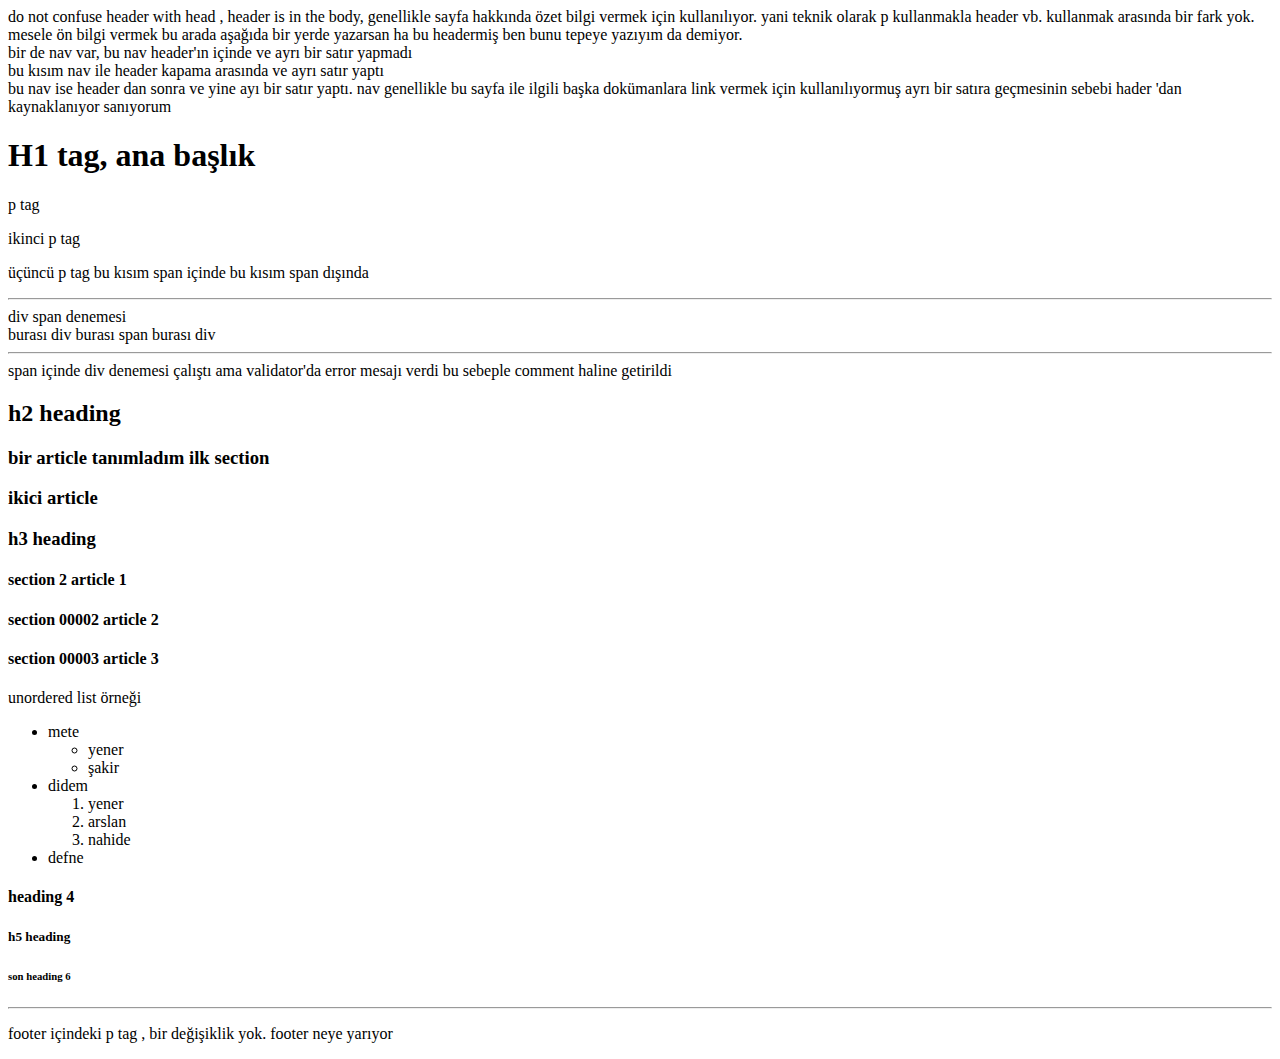
==== calismalar/index.html @ d7f4715c "denemeler devam ediyor" ====
<!DOCTYPE html>
<html>
<head>
	<title>deneme ve test çalışmalarım</title>
	<meta charset="utf-8">
</head>
<body>
<header>do not confuse header with head , header is in the body,  genellikle sayfa hakkında özet bilgi vermek için kullanılıyor. yani teknik olarak p kullanmakla  header vb. kullanmak arasında bir fark yok.  mesele ön bilgi vermek bu arada aşağıda bir yerde yazarsan ha bu headermiş ben bunu tepeye yazıyım da demiyor. <nav>bir de nav var, bu nav header'ın  içinde ve ayrı bir satır yapmadı</nav> bu kısım nav ile header kapama arasında ve ayrı satır yaptı
 </header>
<nav>bu nav ise header dan sonra ve yine ayı bir satır yaptı. nav genellikle bu sayfa ile ilgili başka dokümanlara link vermek için kullanılıyormuş ayrı bir satıra geçmesinin sebebi hader 'dan kaynaklanıyor sanıyorum</nav>


<h1>H1 tag, ana başlık</h1>

<p> p tag </p>
<p> ikinci p tag </p>
<p> üçüncü p tag <span> bu kısım span içinde </span> bu kısım span dışında</p> 
<hr>
<div>div span denemesi</div>
<div>burası div <span>burası span </span>burası div</div>
<hr>

<span>span içinde div denemesi çalıştı ama validator'da error mesajı verdi bu sebeple comment haline getirildi</span>

<!--- <span>burası span <div>burası div</div> burası span</span>
-->

<section><h2>h2  heading </h2>
<article><h3>bir article tanımladım ilk section</h3></article>
<article><h3>ikici article</h3></article>
</section>


<section><h3>h3 heading </h3>
<article><h4> section 2 article 1 </h4></article>
<article><h4>section 00002 article 2</h4></article>
<article><h4>section 00003 article 3</h4></article>
</section>


<p>unordered list örneği </p>

<ul>  
	<li>mete
	<ul>
		<li>yener</li>
		<li>şakir</li>
	</ul>
	</li>
	<li>didem
        <ol>
        <li>yener</li>
        <li>arslan</li>
        <li>nahide</li>
        </ol>
	</li>
	<li>defne</li>
</ul>


<h4>heading 4 </h4>
<h5>h5  heading</h5>
<h6>son  heading 6</h6>




<footer>
<hr> 
	<p>footer içindeki p tag , bir değişiklik yok. footer neye yarıyor</p>



</footer>
</body>


</html>
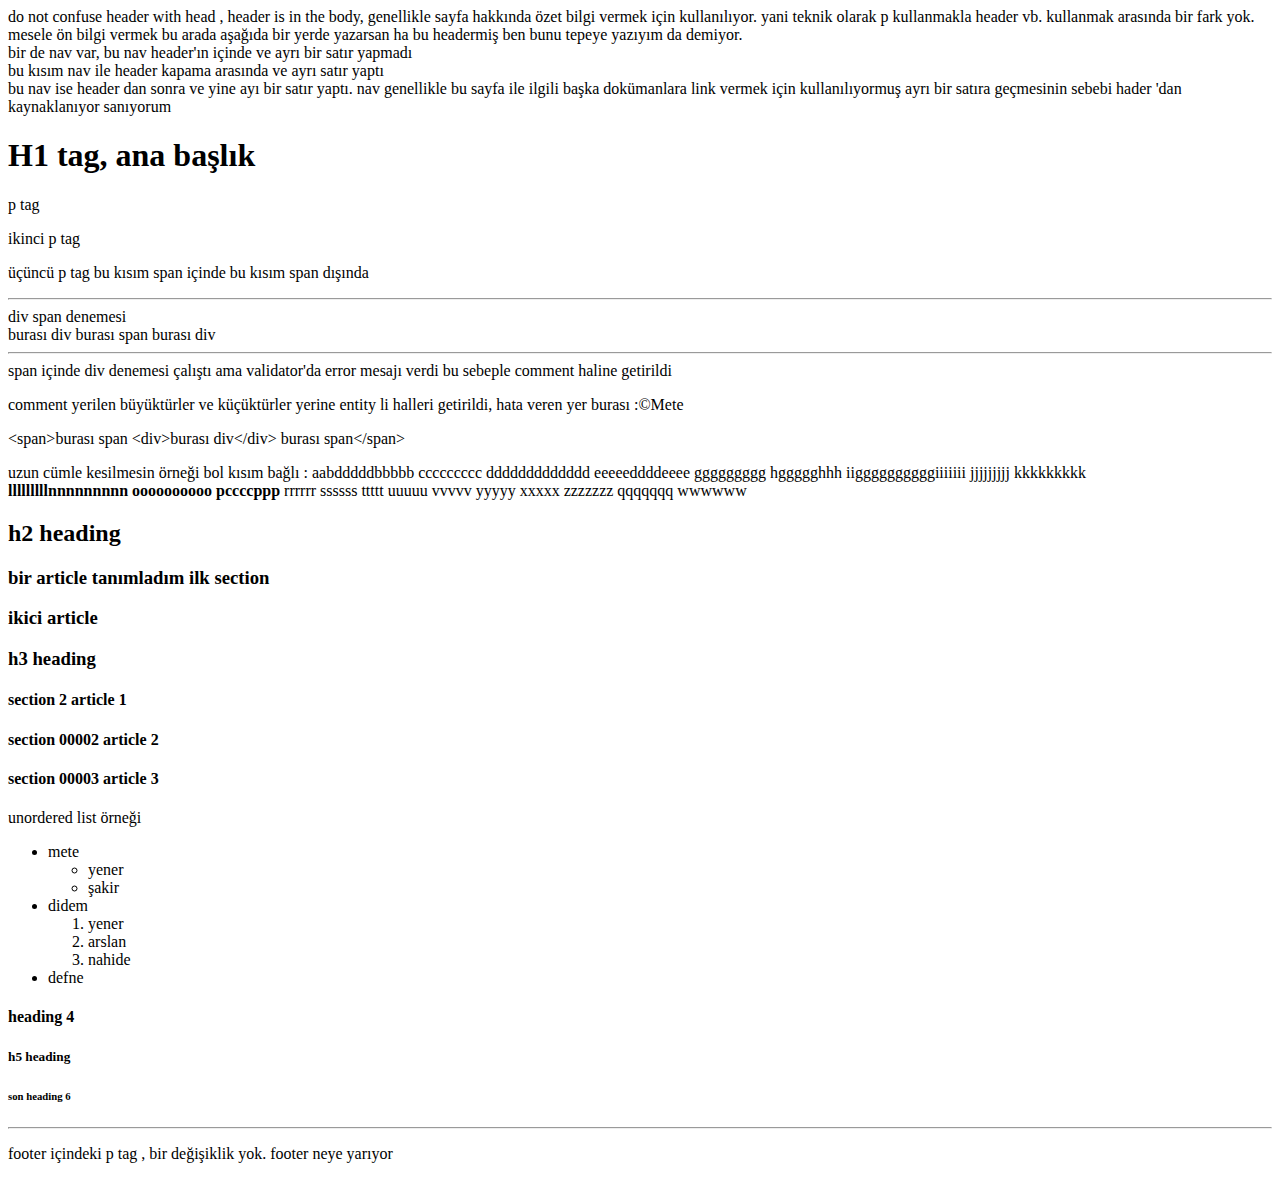
==== commit 88073cb2: "linklere kadar geldim daha css e çok var :)" ====
--- a/calismalar/index.html
+++ b/calismalar/index.html
@@ -24,6 +24,11 @@
 
 <!--- <span>burası span <div>burası div</div> burası span</span>
 -->
+<p>comment yerilen büyüktürler ve küçüktürler yerine entity li halleri getirildi,  hata veren yer burası :&copy;Mete</p>
+
+<p>&lt;span&gt;burası span &lt;div&gt;burası div&lt;/div&gt; burası span&lt;/span&gt;</p>
+<p>uzun cümle kesilmesin örneği bol kısım bağlı :  aabdddddbbbbb ccccccccc ddddddddddddd eeeeeddddeeee  ggggggggg hggggghhh iiggggggggggiiiiiii jjjjjjjjj kkkkkkkkk <b>lllllllllnnnnnnnnn&nbsp;oooooooooo&nbsp;pccccppp</b> rrrrrr ssssss ttttt uuuuu vvvvv yyyyy  xxxxx zzzzzzz qqqqqqq wwwwww</p>
+
 
 <section><h2>h2  heading </h2>
 <article><h3>bir article tanımladım ilk section</h3></article>
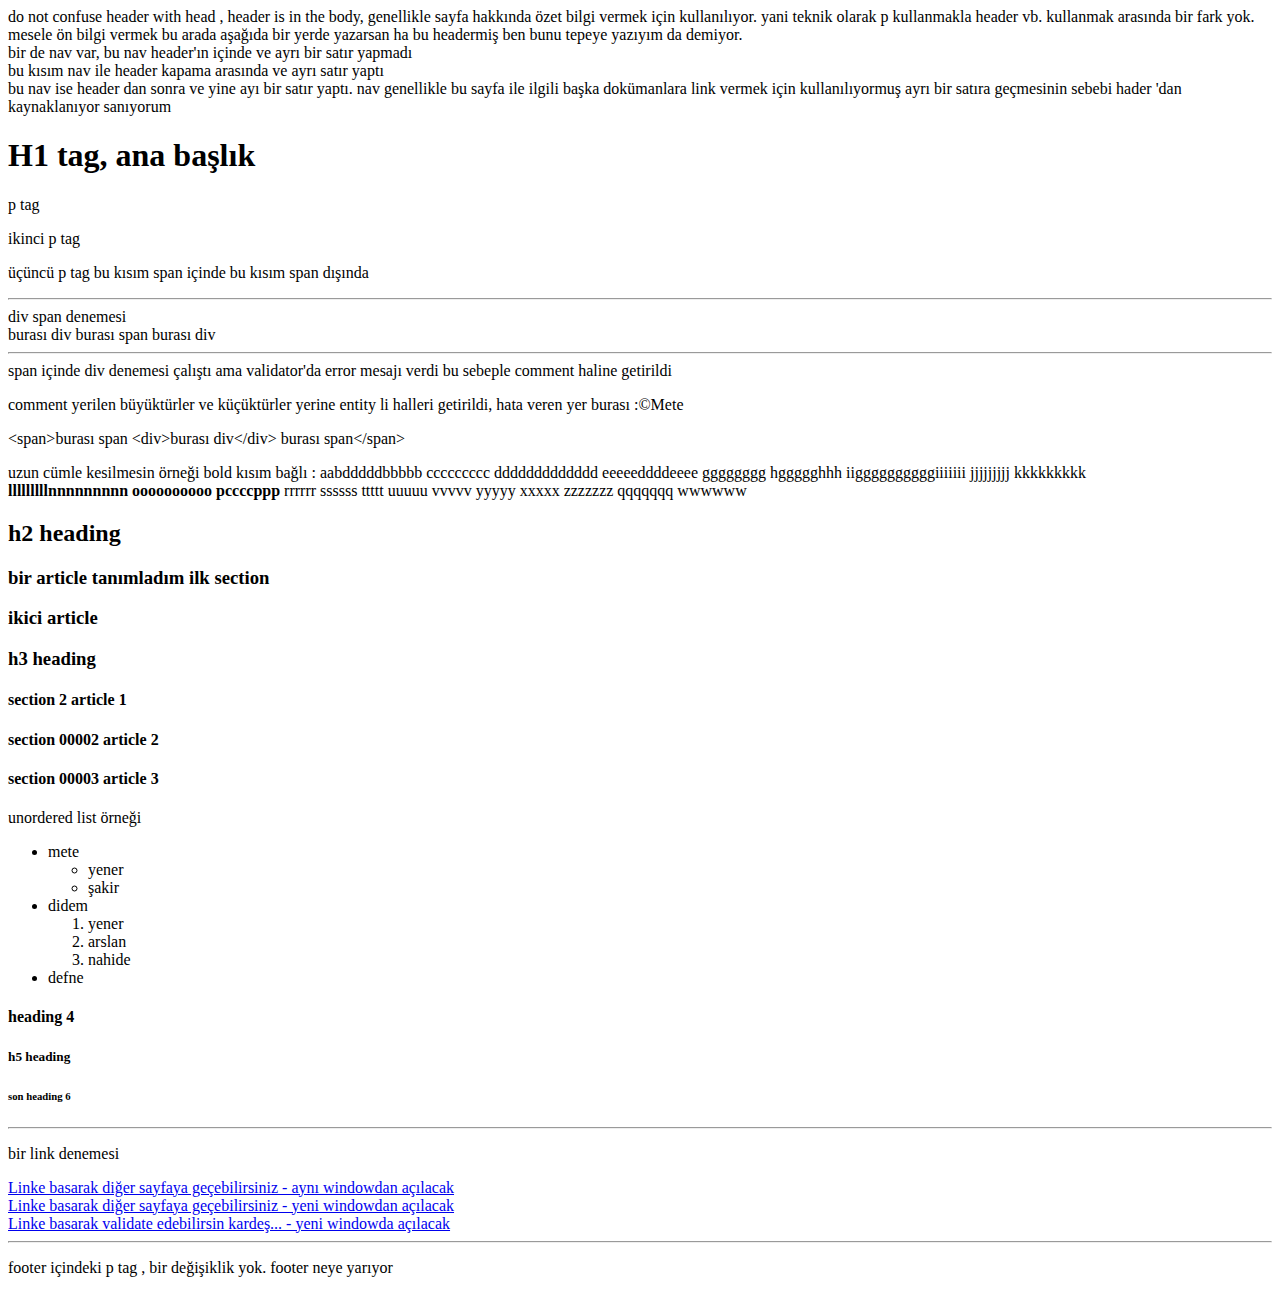
==== commit 7caef863: "bu gün bitmek üzere" ====
--- a/calismalar/index.html
+++ b/calismalar/index.html
@@ -1,5 +1,5 @@
 <!DOCTYPE html>
-<html>
+<html lang="tr">
 <head>
 	<title>deneme ve test çalışmalarım</title>
 	<meta charset="utf-8">
@@ -27,7 +27,7 @@
 <p>comment yerilen büyüktürler ve küçüktürler yerine entity li halleri getirildi,  hata veren yer burası :&copy;Mete</p>
 
 <p>&lt;span&gt;burası span &lt;div&gt;burası div&lt;/div&gt; burası span&lt;/span&gt;</p>
-<p>uzun cümle kesilmesin örneği bol kısım bağlı :  aabdddddbbbbb ccccccccc ddddddddddddd eeeeeddddeeee  ggggggggg hggggghhh iiggggggggggiiiiiii jjjjjjjjj kkkkkkkkk <b>lllllllllnnnnnnnnn&nbsp;oooooooooo&nbsp;pccccppp</b> rrrrrr ssssss ttttt uuuuu vvvvv yyyyy  xxxxx zzzzzzz qqqqqqq wwwwww</p>
+<p>uzun cümle kesilmesin örneği bold kısım bağlı :  aabdddddbbbbb ccccccccc ddddddddddddd eeeeeddddeeee  gggggggg hggggghhh iiggggggggggiiiiiii jjjjjjjjj kkkkkkkkk <b>lllllllllnnnnnnnnn&nbsp;oooooooooo&nbsp;pccccppp</b> rrrrrr ssssss ttttt uuuuu vvvvv yyyyy  xxxxx zzzzzzz qqqqqqq wwwwww</p>
 
 
 <section><h2>h2  heading </h2>
@@ -67,15 +67,23 @@
 <h5>h5  heading</h5>
 <h6>son  heading 6</h6>
 
+<hr>
+<p>bir link denemesi</p>
+<a href="SameDir_ExternalLink.html" title="basit bir sayfa"> Linke basarak diğer sayfaya geçebilirsiniz - aynı windowdan açılacak </a>
 
+<div>
+<a href="SameDir_ExternalLink.html" title="basit bir sayfa" target="_blank"> Linke basarak diğer sayfaya geçebilirsiniz - yeni windowdan açılacak </a>
+</div>
+
+<div>
+<a href="https://validator.w3.org/nu/#textarea" title="validatate etmek için bu linki kullanabilirsin" target="_blank"> Linke basarak validate edebilirsin kardeş... - yeni windowda açılacak</a>
+</div>
 
 
 <footer>
 <hr> 
 	<p>footer içindeki p tag , bir değişiklik yok. footer neye yarıyor</p>
 
-
-
 </footer>
 </body>
 
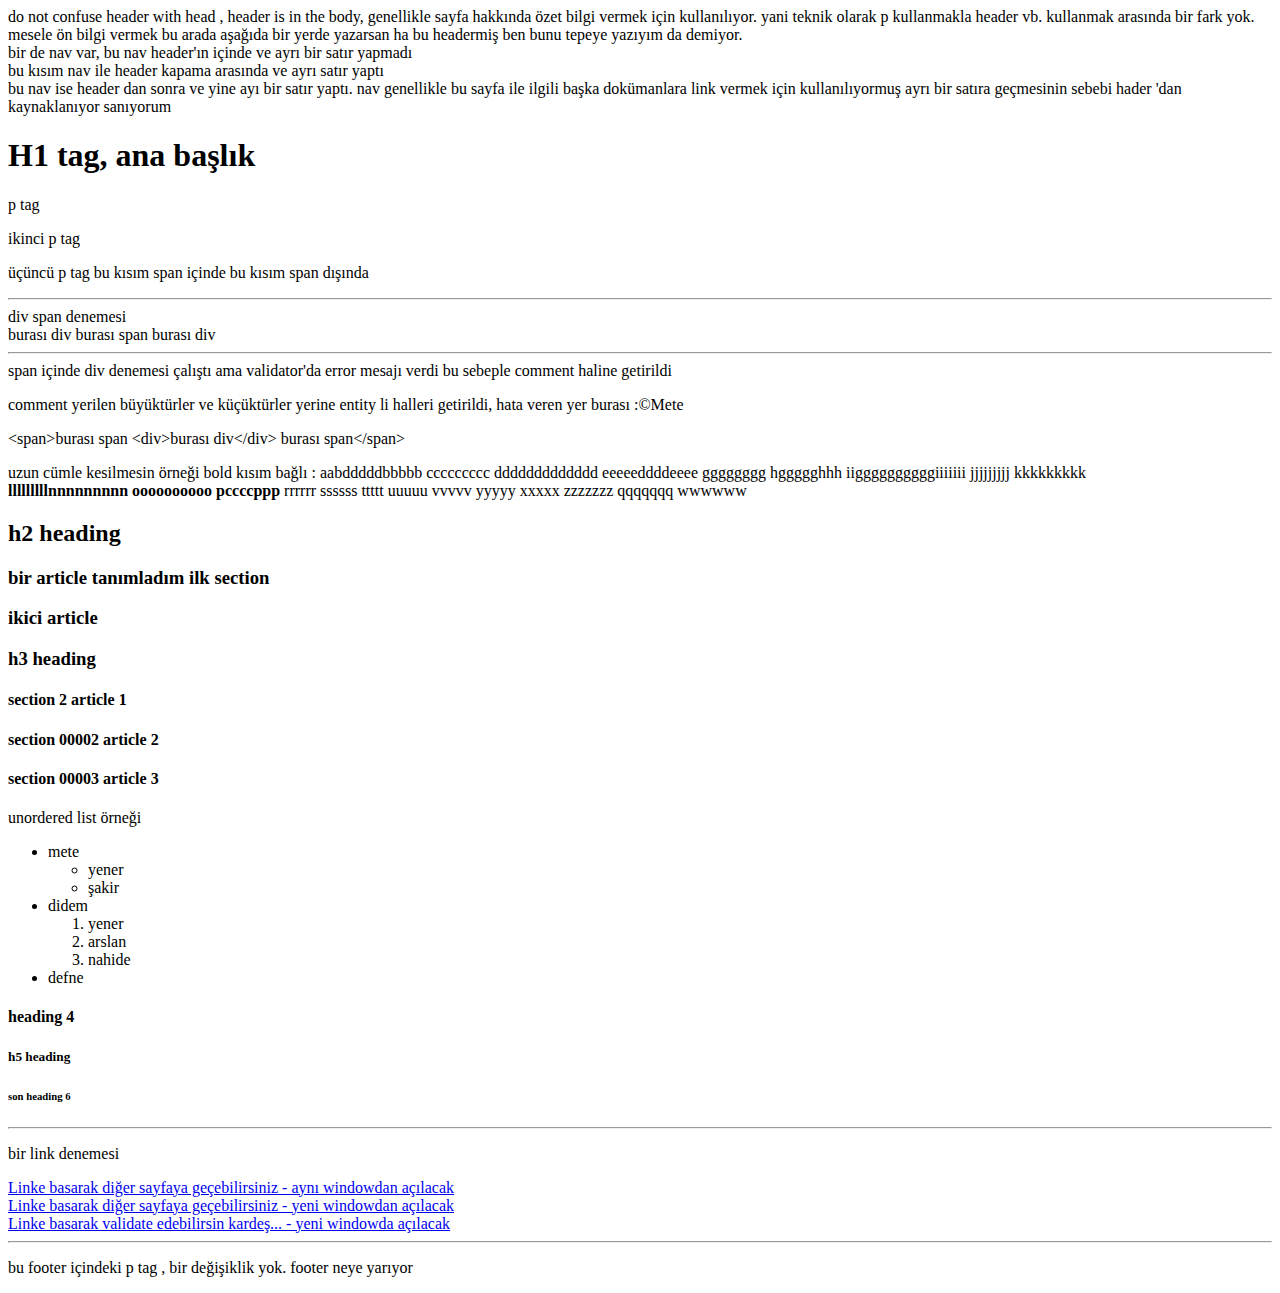
==== commit c0dae551: "hata nerede" ====
--- a/calismalar/index.html
+++ b/calismalar/index.html
@@ -82,7 +82,7 @@
 
 <footer>
 <hr> 
-	<p>footer içindeki p tag , bir değişiklik yok. footer neye yarıyor</p>
+	<p>bu footer içindeki p tag , bir değişiklik yok. footer neye yarıyor</p>
 
 </footer>
 </body>
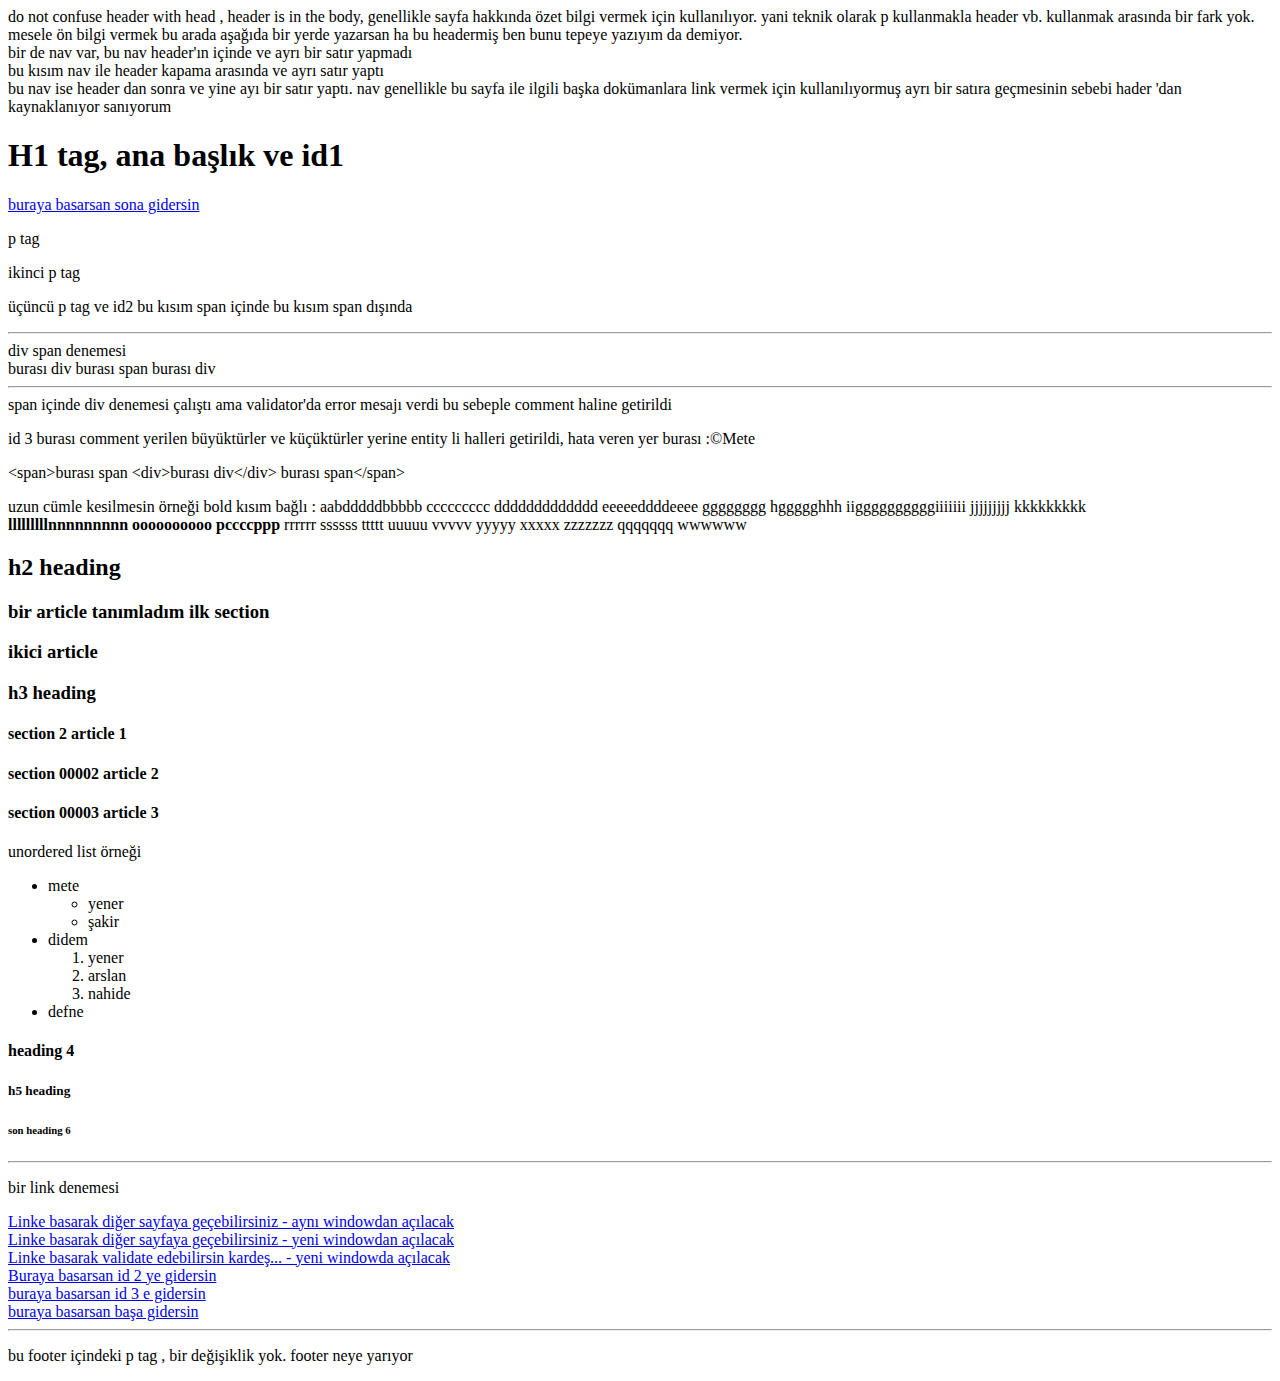
==== commit dcfe9439: "son değişiklikler ile linkler tamamlandı" ====
--- a/calismalar/index.html
+++ b/calismalar/index.html
@@ -10,11 +10,11 @@
 <nav>bu nav ise header dan sonra ve yine ayı bir satır yaptı. nav genellikle bu sayfa ile ilgili başka dokümanlara link vermek için kullanılıyormuş ayrı bir satıra geçmesinin sebebi hader 'dan kaynaklanıyor sanıyorum</nav>
 
 
-<h1>H1 tag, ana başlık</h1>
-
+<h1 id="id1">H1 tag, ana başlık ve id1</h1>
+<a href="#id4"> buraya basarsan sona gidersin</a>
 <p> p tag </p>
 <p> ikinci p tag </p>
-<p> üçüncü p tag <span> bu kısım span içinde </span> bu kısım span dışında</p> 
+<p id="id2"> üçüncü p tag ve id2  <span> bu kısım span içinde </span> bu kısım span dışında</p> 
 <hr>
 <div>div span denemesi</div>
 <div>burası div <span>burası span </span>burası div</div>
@@ -24,7 +24,7 @@
 
 <!--- <span>burası span <div>burası div</div> burası span</span>
 -->
-<p>comment yerilen büyüktürler ve küçüktürler yerine entity li halleri getirildi,  hata veren yer burası :&copy;Mete</p>
+<p id="id3">id 3 burası comment yerilen büyüktürler ve küçüktürler yerine entity li halleri getirildi,  hata veren yer burası :&copy;Mete</p>
 
 <p>&lt;span&gt;burası span &lt;div&gt;burası div&lt;/div&gt; burası span&lt;/span&gt;</p>
 <p>uzun cümle kesilmesin örneği bold kısım bağlı :  aabdddddbbbbb ccccccccc ddddddddddddd eeeeeddddeeee  gggggggg hggggghhh iiggggggggggiiiiiii jjjjjjjjj kkkkkkkkk <b>lllllllllnnnnnnnnn&nbsp;oooooooooo&nbsp;pccccppp</b> rrrrrr ssssss ttttt uuuuu vvvvv yyyyy  xxxxx zzzzzzz qqqqqqq wwwwww</p>
@@ -80,6 +80,12 @@
 </div>
 
 
+<!-- <a href="#id1"> Buraya basarsan id 1'e gidersin</a> -->
+<div> <a href="#id2"> Buraya basarsan id 2 ye gidersin</a></div>
+<div> <a href="#id3"> buraya basarsan id 3 e gidersin</a> </div>
+<div> <a name="id4" href="#id1" >  buraya basarsan başa gidersin  </a></div>
+
+
 <footer>
 <hr> 
 	<p>bu footer içindeki p tag , bir değişiklik yok. footer neye yarıyor</p>
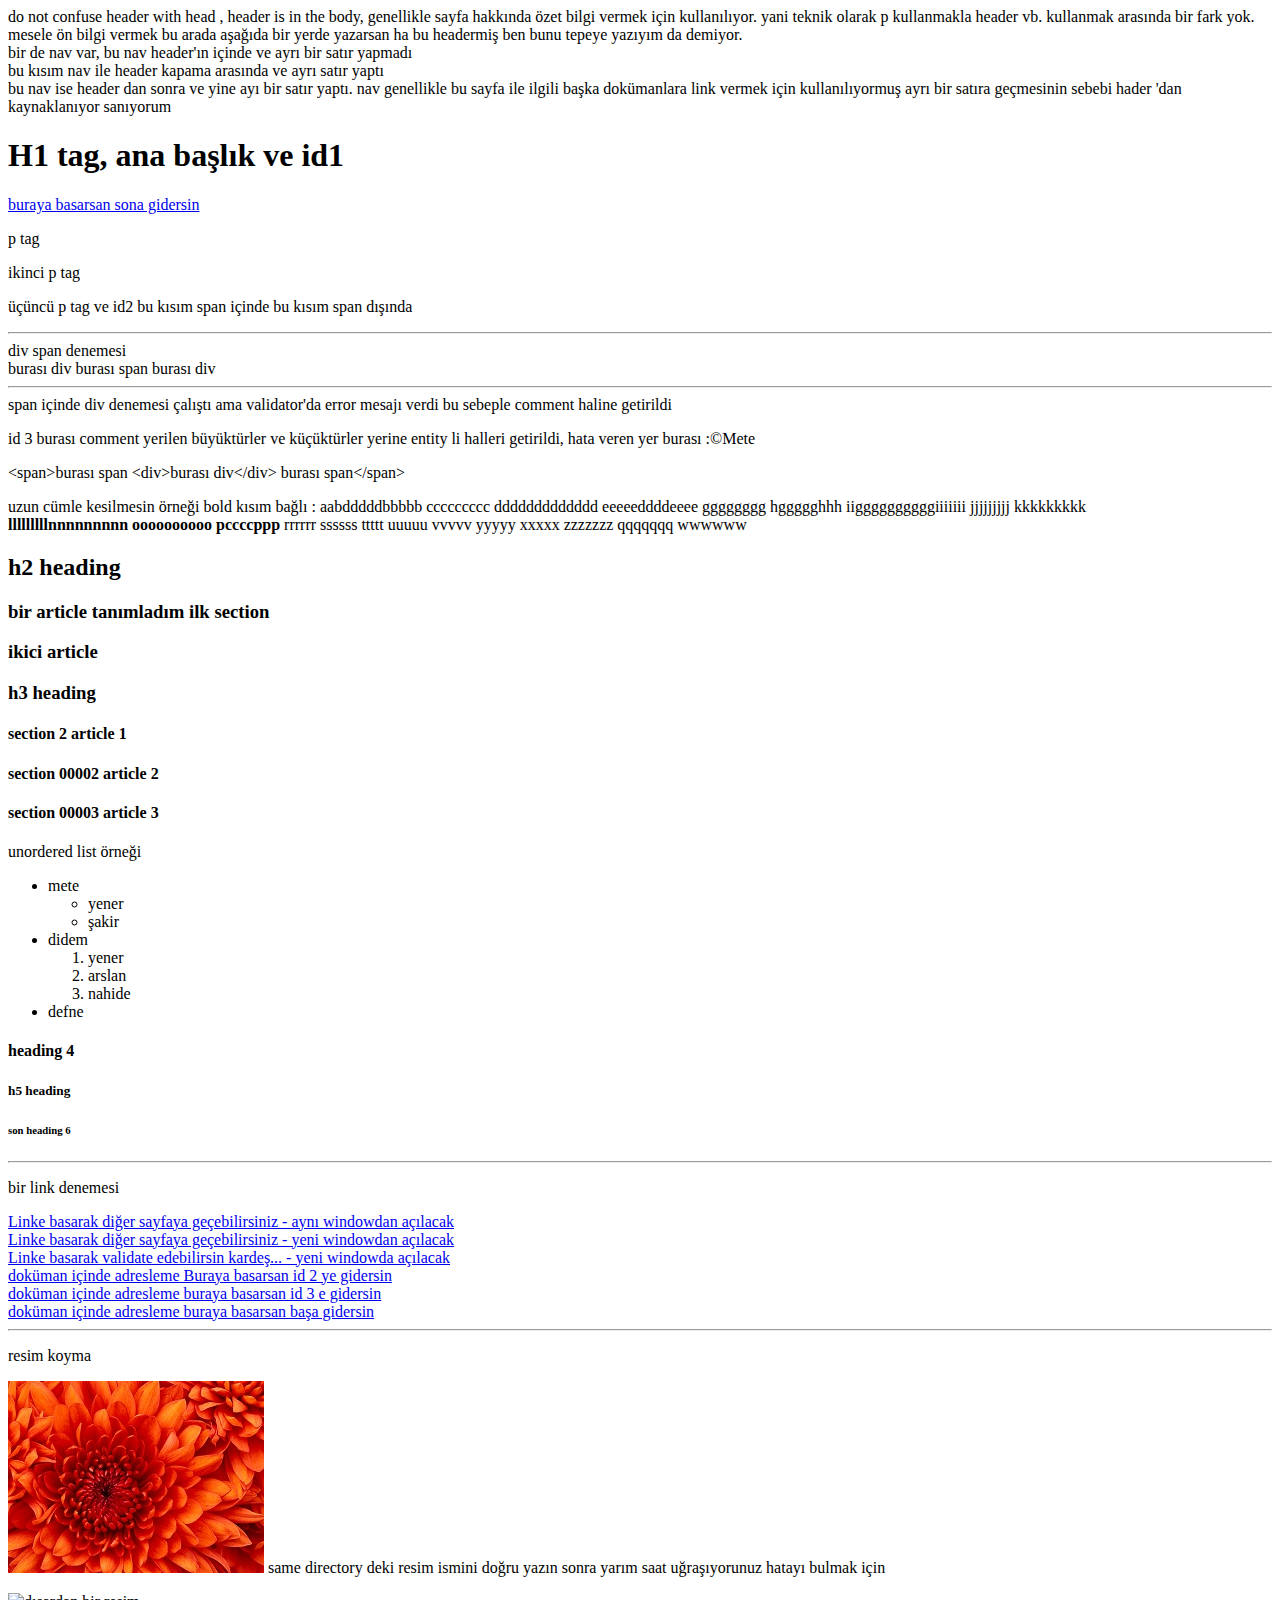
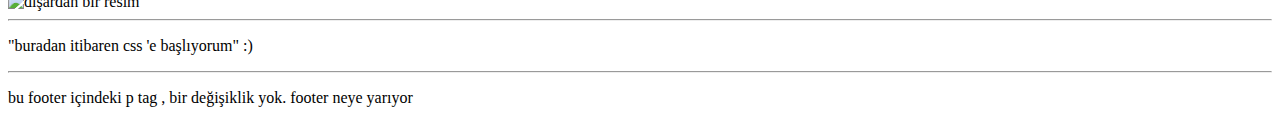
==== commit 74562fd4: "diğer dosyalar" ====
--- a/calismalar/index.html
+++ b/calismalar/index.html
@@ -81,12 +81,28 @@
 
 
 <!-- <a href="#id1"> Buraya basarsan id 1'e gidersin</a> -->
-<div> <a href="#id2"> Buraya basarsan id 2 ye gidersin</a></div>
-<div> <a href="#id3"> buraya basarsan id 3 e gidersin</a> </div>
-<div> <a name="id4" href="#id1" >  buraya basarsan başa gidersin  </a></div>
+<div> <a href="#id2"> doküman içinde adresleme Buraya basarsan id 2 ye gidersin</a></div>
+<div> <a href="#id3"> doküman içinde adresleme buraya basarsan id 3 e gidersin</a> </div>
+<div> <a id="id4" href="#id1" >  doküman içinde adresleme buraya basarsan başa gidersin  </a></div>
+
+<hr>
+<p>resim koyma</p>
+<p>  
+ <img src="karizantem.jpg" width="256" height="192" alt="karizantem"> 
+ same directory deki resim ismini doğru yazın sonra yarım saat uğraşıyorunuz hatayı bulmak için </p>
+
+<img src="http://resimdiyari.com/_data/i/upload/2014/04/04/20140404001629-8cf05585-me.jpg" width="150" height="200" alt="dışardan bir resim">
+
+
+<hr>
+<p>&quot;buradan itibaren css 'e başlıyorum&quot; :)</p>
+
+
 
 
 <footer>
+
+
 <hr> 
 	<p>bu footer içindeki p tag , bir değişiklik yok. footer neye yarıyor</p>
 
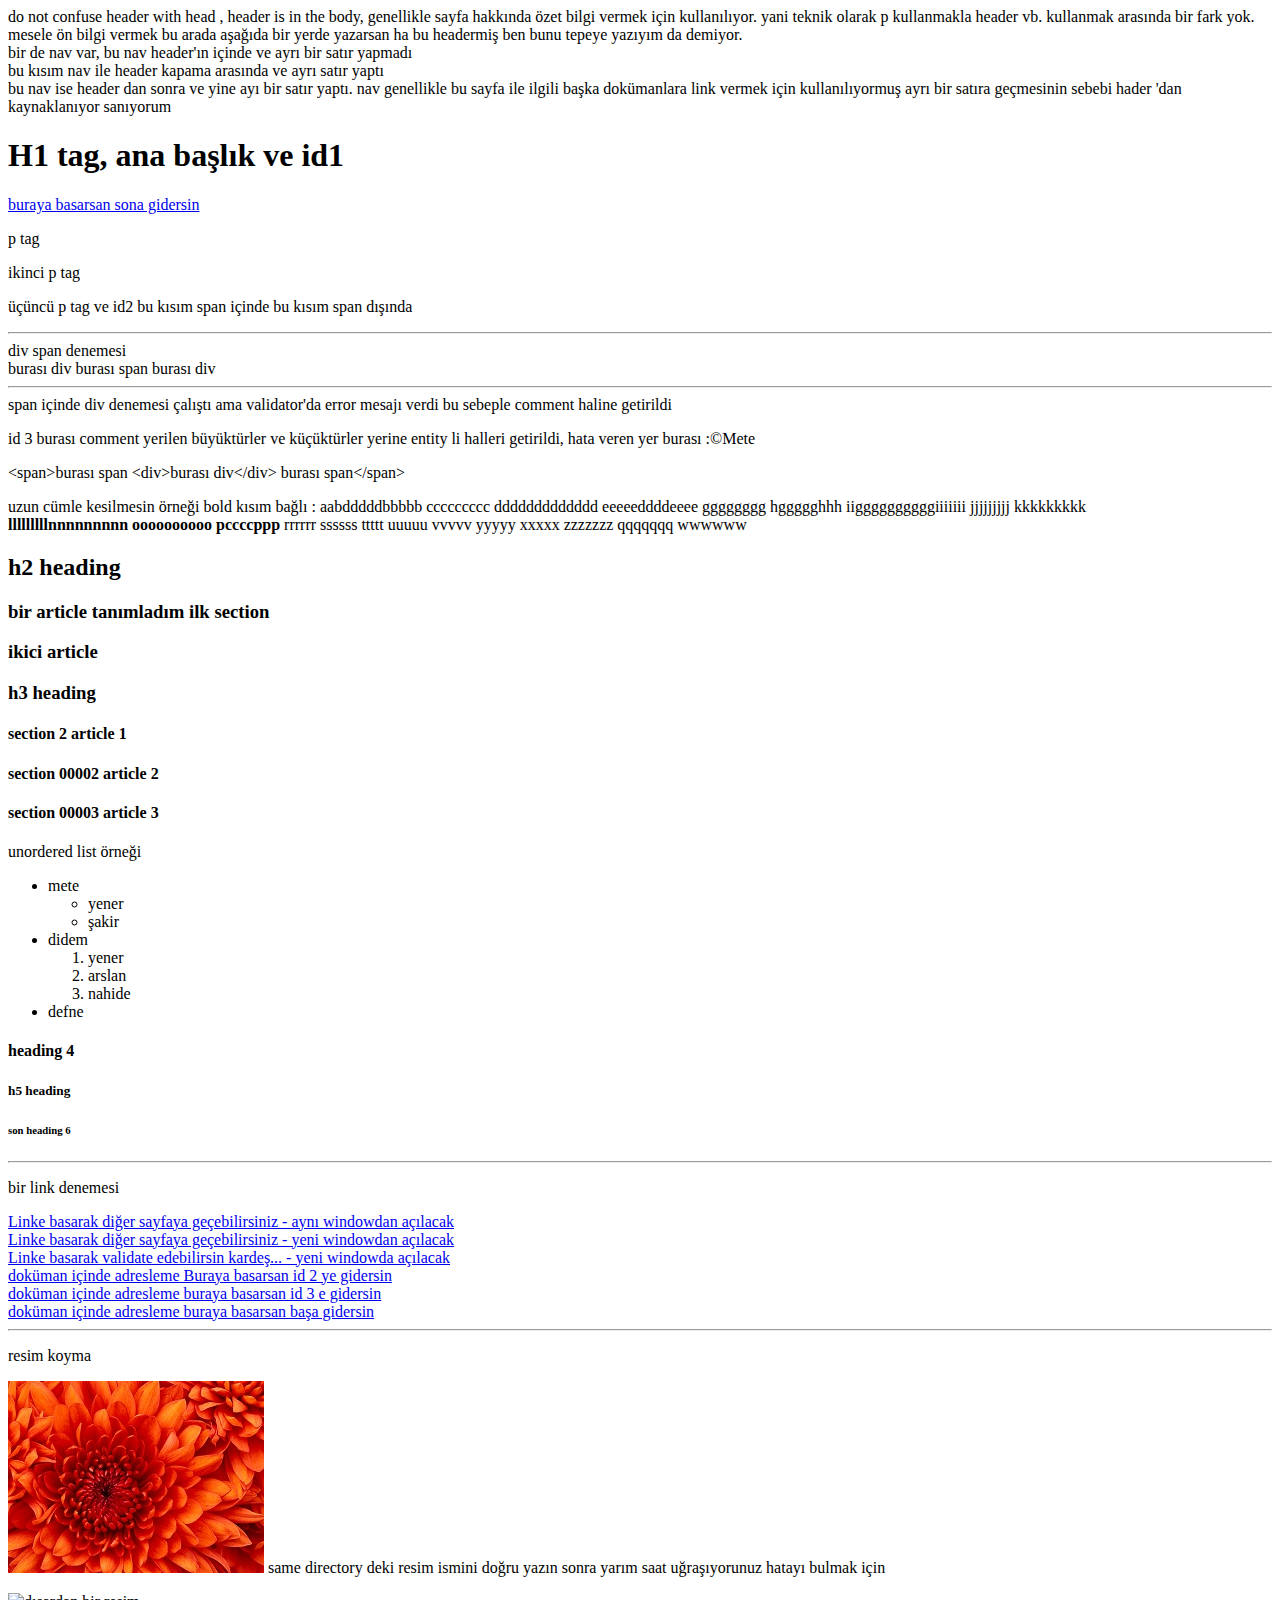
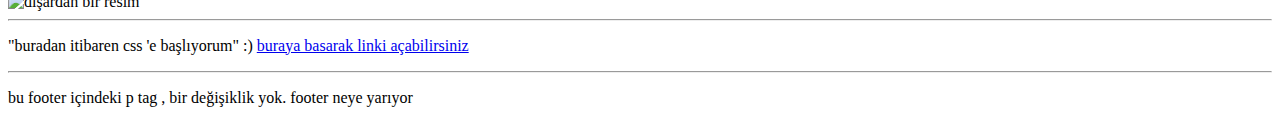
==== commit 0dbd66a3: "güncelleme" ====
--- a/calismalar/index.html
+++ b/calismalar/index.html
@@ -95,7 +95,7 @@
 
 
 <hr>
-<p>&quot;buradan itibaren css 'e başlıyorum&quot; :)</p>
+<p>&quot;buradan itibaren css 'e başlıyorum&quot; :) <a href="css.calismalar.html" target="_blank" title="css çalışmalarım"> buraya basarak linki açabilirsiniz</a></p> 
 
 
 
